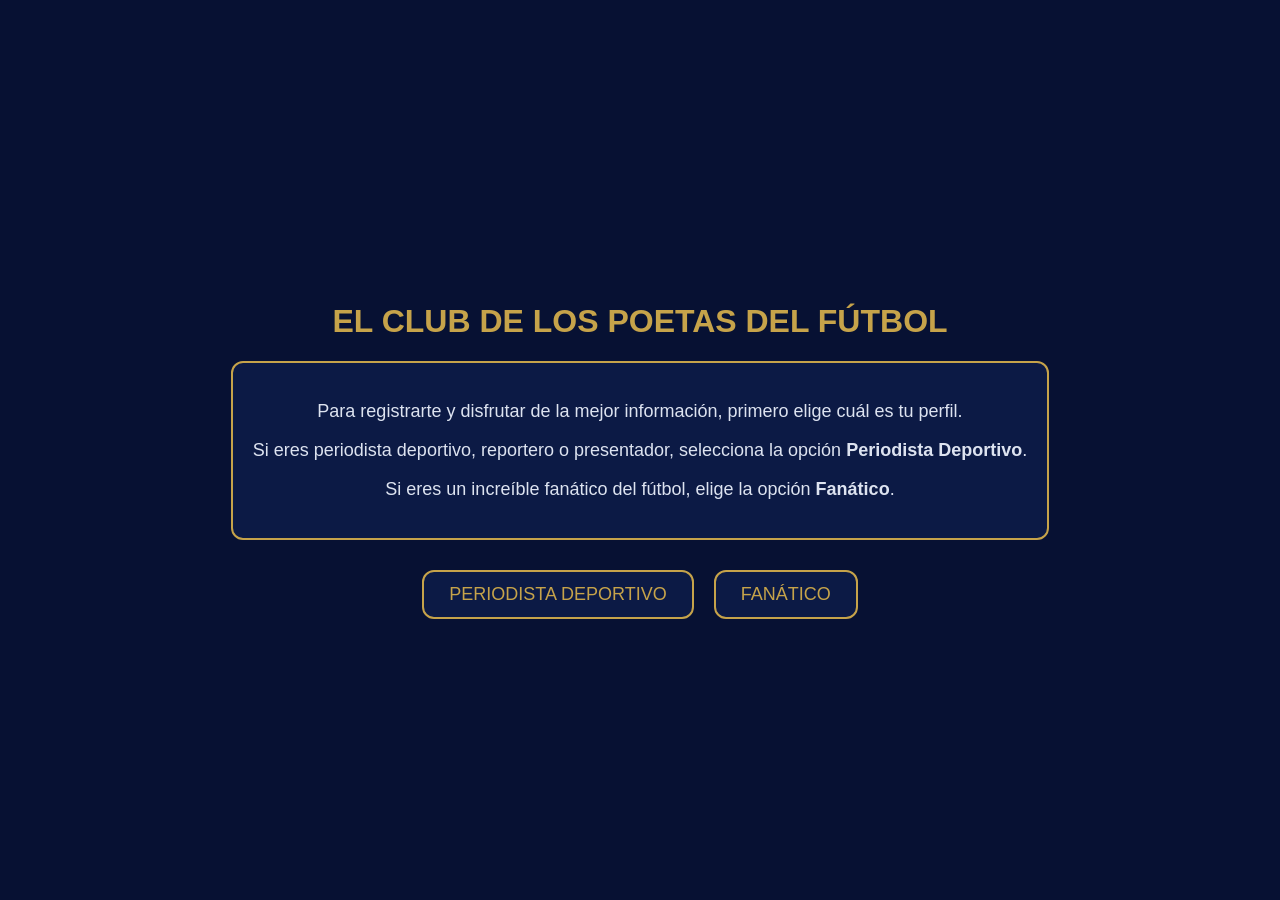
==== frontend/elegir-perfil.html @ 27e4a521 "Avance del proyecto Club Poetas" ====
<!DOCTYPE html>
<html lang="es">
<head>
    <meta charset="UTF-8">
    <title>Elegir Perfil - Club de los Poetas del Fútbol</title>
    <link rel="stylesheet" href="css/styles.css">
</head>
<body>

<header class="login-header">
</header>

<div class="login-container">

    <h1 class="login-title">EL CLUB DE LOS POETAS DEL FÚTBOL</h1>

    <div class="info-box">
        <p>
            Para registrarte y disfrutar de la mejor información, primero elige cuál es tu perfil.
        </p>
        <p>
            Si eres periodista deportivo, reportero o presentador, selecciona la opción <strong>Periodista Deportivo</strong>.
        </p>
        <p>
            Si eres un increíble fanático del fútbol, elige la opción <strong>Fanático</strong>.
        </p>
    </div>

    <div class="options">
        <a
            href="registro.html?tipo=periodista"
            class="option-btn"
            onclick="localStorage.setItem('tipoPerfil', 'periodista')"
        >
            PERIODISTA DEPORTIVO
        </a>

        <a
            href="registro.html?tipo=fanatico"
            class="option-btn"
            onclick="localStorage.setItem('tipoPerfil', 'fanatico')"
        >
            FANÁTICO
        </a>
    </div>

</div>

</body>
</html>
---- frontend/css/styles.css ----
body {  
    display: flex; 
    align-items: center;             /*vertical*/
    justify-content: center;        /* horizontal */
    min-height: 100vh;              /* mejor */
    margin: 0;                      

    background-color: #071133;    /* Azul oscuro */
    color: white;
    font-family: Arial, sans-serif;
    text-align: center;
}

h1 {
    color: #C6A34A;       /* Dorado */
    font-size: 32px;
}

p {
    color: #DDE3F0;            /* Blanco suave */
    font-size: 18px;
}

/* CONTENEDOR CENTRAL */
.container {
    max-width: 600px;
    margin: 120px auto;
    text-align: center;
    padding: 40px;
}

/* TÍTULO PREMIUM */
.title {
    font-size: 36px;
    font-weight: bold;
    color: #C6A34A;       /* Dorado */
    margin-bottom: 10px;
}

/* SUBTÍTULO */
.subtitle {
    font-size: 18px;
    color: #E1E4EA;
    margin-bottom: 40px;
}

/* BOTONES */
.button-group {
    display: flex;
    justify-content: center;
    gap: 20px;
}

.btn {
    padding: 12px 24px;
    border-radius: 8px;
    text-decoration: none;
    font-size: 18px;
    font-weight: bold;
    transition: 0.3s;
}

.btn-primary {
    background-color: #C6A34A;        /* Dorado */
    color: #071133;
}

.btn-primary:hover {
    background-color: #d4b15a;
}

.btn-secondary {
    background-color: #ffffff22;
    color: white;
    border: 2px solid #C6A34A;
}

.btn-secondary:hover {
    background-color: #C6A34A;
    color: #071133;
}

/* FORMULARIO */
.form-container {
    max-width: 420px;
    width: 100%;             /* vision */
    margin: 0 20px;        
    background-color: #0C1A45;
    padding: 40px;
    border-radius: 14px;
    box-shadow: 0px 0px 18px rgba(0,0,0,0.35);
    text-align: left;
}

.form-title {
    text-align: center;
    font-size: 28px;
    color: #C6A34A;
    margin-bottom: 25px;
}

form label {
    color: #C6A34A;
    font-size: 16px;
    margin-top: 10px;
    display: block;
}

form input:focus {
    outline: none;
    border-color: #e7c46a;
}

.extra-text {
    text-align: center;
    margin-top: 20px;
    color: #DDE3F0;
}

.link {
    color: #C6A34A;
    font-weight: bold;
    text-decoration: none;
}

.link:hover {
    text-decoration: underline;
}


/* BOTÓN LOGOUT */
.logout-btn {
    color: #C6A34A;
    background-color: transparent;
    border: 2px solid #C6A34A;
    padding: 8px 18px;
    border-radius: 8px;
    text-decoration: none;
    font-weight: bold;
}

.logout-btn:hover {
    background-color: #C6A34A;
    color: #071133;
}


/* OTROS */
.info-box {
    background-color: #0C1A45;
    border: 2px solid #C6A34A;
    padding: 20px;
    border-radius: 12px;
    color: white;
    margin-top: 20px;
    text-align: center;
}

.options {
    display: flex;
    justify-content: center;
    margin-top: 30px;
    gap: 20px;
}

.option-btn {
    color: #C6A34A;
    border: 2px solid #C6A34A;
    padding: 12px 25px;
    border-radius: 12px;
    font-size: 18px;
    text-decoration: none;
    background-color: #0C1A45;
    transition: 0.3s;
}

.option-btn:hover {
    background-color: #C6A34A;
    color: #0C1A45;
}

.select-box {
    width: 100%;
    padding: 12px;
    border: 2px solid #C6A34A;
    border-radius: 10px;
    margin-bottom: 20px;
    background-color: #0C1A45;
    color: white;
    font-size: 16px;
}

.form-box input {
    width: 100%;
    padding: 10px;
    margin-top: 6px;
    margin-bottom: 12px;
    border: 2px solid #C6A34A;
    border-radius: 8px;
    background-color: #dde3f033;
    color: white;
    font-size: 16px;
}

/* LOGO */
.header-logo {
    width: 180px;
    height: auto;
    display: block;
    margin: 0 auto 20px auto;
    object-fit: contain;
    filter: drop-shadow(0 4px 10px rgba(0,0,0,0.45));
}

/* ============================= */
/*  NUEVO DASHBOARD PRO */
/* ============================= */

.dashboard-body {
    display: flex;
    flex-direction: column;
    align-items: center;
    justify-content: flex-start;
}

/* HEADER NUEVO */
.dash-header-pro {
    width: 100%;
    text-align: center;
    padding: 20px;
    border-bottom: 2px solid #C6A34A;
}

.user-info {
    margin-top: 10px;
    color: #DDE3F0;
}

.header-buttons {
    margin-top: 15px;
    display: flex;
    justify-content: center;
    gap: 15px;
}

/* BUSCADOR */
.search-section {
    margin-top: 80px;
    text-align: center;
}

.search-title {
    color: #C6A34A;
    margin-bottom: 20px;
}

.search-bar {
    width: 400px;
    max-width: 90%;
    padding: 15px;
    border-radius: 30px;
    border: 2px solid #C6A34A;
    background-color: #0C1A45;
    color: white;
    font-size: 18px;
    text-align: center;
}

/* BOTÓN FLOTANTE */
.floating-menu {
    position: fixed;
    bottom: 30px;
    right: 30px;
    background-color: #C6A34A;
    color: #071133;
    width: 60px;
    height: 60px;
    border-radius: 50%;
    display: flex;
    justify-content: center;
    align-items: center;
    font-size: 28px;
    cursor: pointer;
    box-shadow: 0 0 15px rgba(0,0,0,0.5);
}

.menu-options {
    display: none;
    position: absolute;
    bottom: 70px;
    right: 0;
    background-color: #0C1A45;
    border: 2px solid #C6A34A;
    border-radius: 10px;
    padding: 10px;
}

.menu-options a {
    display: block;
    color: white;
    padding: 8px;
    text-decoration: none;
}

.menu-options a:hover {
    color: #C6A34A;
}

.menu-options {
    display: none;
}


/* mis favoritos */
.favoritos-container {
    padding: 40px;
    text-align: center;
}

.favoritos-title {
    color: #C6A34A;
    margin-bottom: 30px;
}

.favoritos-content {
    display: flex;
    justify-content: center;
    gap: 40px;
}

/* LISTA */
.lista-jugadores {
    width: 300px;
    max-height: 400px;
    overflow-y: auto;
    background-color: #0C1A45;
    border: 2px solid #C6A34A;
    border-radius: 12px;
    padding: 15px;
}

.jugador {
    padding: 10px;
    border-bottom: 1px solid #ffffff22;
    cursor: pointer;
}

.jugador:hover {
    background-color: #C6A34A;
    color: #071133;
}

/* SELECCIONADOS */
.seleccionados {
    width: 300px;
    background-color: #0C1A45;
    border: 2px solid #C6A34A;
    border-radius: 12px;
    padding: 15px;
}

.seleccionados ul {
    list-style: none;
    padding: 0;
}

.seleccionados li {
    margin: 8px 0;
}



/* MI PERFIL DE LA APP */
.perfil-container {
    display: flex;
    justify-content: center;
    margin-top: 60px;
}

.perfil-card {
    background-color: #0C1A45;
    border: 2px solid #C6A34A;
    border-radius: 20px;
    padding: 40px;
    width: 400px;
    text-align: center;
    box-shadow: 0 0 20px rgba(0,0,0,0.5);
}

.perfil-avatar {
    font-size: 60px;
    margin-bottom: 20px;
    background-color: #C6A34A;
    color: #071133;
    width: 90px;
    height: 90px;
    border-radius: 50%;
    display: flex;
    justify-content: center;
    align-items: center;
    margin: 0 auto 20px auto;
}

.perfil-info {
    text-align: left;
}

.perfil-item {
    margin-bottom: 15px;
}

.perfil-item label {
    color: #C6A34A;
    font-size: 14px;
}

.perfil-item input {
    width: 100%;
    padding: 10px;
    border-radius: 8px;
    border: 2px solid #C6A34A;
    background-color: #071133;
    color: white;
    margin-top: 5px;
}


/* NAVEGADOR GLOBAL */
.jugador-nav {
    display: flex;
    justify-content: center;
    gap: 30px;
    margin-top: 20px;
    color: #C6A34A;
    font-weight: bold;
}

.jugador-nav span {
    cursor: pointer;
}

.jugador-nav .active {
    border-bottom: 2px solid #C6A34A;
}

/* CONTENEDOR */
.jugador-container {
    max-width: 1000px;
    margin: 40px auto;
    padding: 20px;
}

/* HEADER */
.jugador-header h2 {
    color: #C6A34A;
    font-size: 32px;
}

.frase {
    color: #DDE3F0;
    font-style: italic;
}

/* BLOQUE PRINCIPAL */
.jugador-main {
    display: flex;
    gap: 30px;
    margin-top: 30px;
}

/* IMAGEN */
.jugador-img {
    width: 200px;
    height: 250px;
    background-color: #0C1A45;
    border: 2px solid #C6A34A;
    border-radius: 12px;
    display: flex;
    align-items: center;
    justify-content: center;
    font-size: 50px;
}

/* INFO */
.jugador-info {
    background-color: #0C1A45;
    padding: 20px;
    border-radius: 12px;
    border: 2px solid #C6A34A;
    flex: 1;
}

.descripcion {
    margin-top: 10px;
    color: #DDE3F0;
}

/* STATS */
.stats-grid {
    display: grid;
    grid-template-columns: repeat(2, 1fr);
    gap: 20px;
    margin-top: 30px;
}

.stat-card {
    background-color: #0C1A45;
    border: 2px solid #C6A34A;
    border-radius: 12px;
    padding: 20px;
    text-align: center;
}

.stat-card h3 {
    color: #C6A34A;
    font-size: 28px;
}

/* CLUBES */
.jugador-clubes {
    margin-top: 30px;
    background-color: #0C1A45;
    border: 2px solid #C6A34A;
    padding: 20px;
    border-radius: 12px;
}

.jugador-clubes {
    text-align: center;
}

.jugador-clubes ul {
    list-style: none;
    padding: 0;
    margin: 10px 0 0 0;
}

/* VEREDICTO */
.jugador-veredicto {
    margin-top: 30px;
    text-align: center;
    background-color: #0C1A45;
    border: 2px solid #C6A34A;
    padding: 20px;
    border-radius: 12px;
}

.jugador-veredicto p {
    font-size: 24px;
    color: #C6A34A;
}
/* BODY SOLO PARA JUGADOR */
.jugador-body {
    display: block;
    margin: 0;
    background-color: #071133;
    color: white;
    font-family: Arial, sans-serif;
}

/* FIX CONTENIDO */
.jugador-container {
    max-width: 1000px;
    margin: 40px auto;
    padding: 20px;
}

/* MEJOR DISTRIBUCIÓN */
.jugador-main {
    display: flex;
    gap: 40px;
    align-items: flex-start;
}

/* RESPONSIVE */
@media (max-width: 768px) {
    .jugador-main {
        flex-direction: column;
        align-items: center;
    }

    .stats-grid {
        grid-template-columns: 1fr;
    }
}
/* JUGADOR PAGINA ORDEN */
.jugador-container {
    max-width: 1100px;
    width: 100%;
    margin: 40px auto;
    padding: 20px;
}

/* CENTRAR CONTENIDO CORRECTO */
.jugador-header {
    text-align: center;
    margin-bottom: 20px;
}

/* BLOQUE PRINCIPAL BIEN DISTRIBUIDO */
.jugador-main {
    display: flex;
    justify-content: center;
    align-items: flex-start;
    gap: 40px;
    flex-wrap: wrap;
}

/* IMAGEN */
.jugador-img {
    width: 220px;
    height: 260px;
}

/* INFO */
.jugador-info {
    max-width: 500px;
    text-align: left;
}

/* GRID DE STATS PRO */
.stats-grid {
    display: grid;
    grid-template-columns: repeat(4, 1fr);
    gap: 15px;
}

/* RESPONSIVE */
@media (max-width: 900px) {
    .stats-grid {
        grid-template-columns: repeat(2, 1fr);
    }

    .jugador-main {
        flex-direction: column;
        align-items: center;
    }

    .jugador-info {
        text-align: center;
    }
}

/* buscador mejorado mas experto */
.sugerencias-box {
    width: 400px;
    max-width: 90%;
    margin: 10px auto;
    background-color: #0C1A45;
    border: 2px solid #C6A34A;
    border-radius: 10px;
    text-align: left;
    display: none;
    max-height: 250px;
    overflow-y: auto;
}

.sugerencia-item {
    padding: 10px;
    cursor: pointer;
    border-bottom: 1px solid #ffffff22;
}

.sugerencia-item:hover {
    background-color: #C6A34A;
    color: #071133;
}

/* numeros mejorado*/
.numeros-box {
    background: linear-gradient(145deg, #0C1A45, #081233);
    border: 2px solid #C6A34A;
    border-radius: 16px;
    padding: 25px;
    margin-bottom: 25px;
    box-shadow: 0 0 15px rgba(198,163,74,0.2);
    transition: 0.3s;
}

.numeros-box:hover {
    transform: scale(1.02);
    box-shadow: 0 0 25px rgba(198,163,74,0.4);
}

.numeros-box h3 {
    color: #C6A34A;
    margin-bottom: 15px;
}

.numeros-box li {
    display: flex;
    justify-content: space-between;
    padding: 10px 0;
    border-bottom: 1px solid #ffffff22;
    font-size: 16px;
}

.mini-search {
    margin-top: 25px;
    display: flex;
    justify-content: center;
}

.mini-search form {
    display: flex;
    align-items: center;
    background-color: #0C1A45;
    border: 2px solid #C6A34A;
    border-radius: 30px;
    padding: 5px 10px;
    box-shadow: 0 0 10px rgba(198,163,74,0.2);
    transition: 0.3s;
}

.mini-search form:focus-within {
    box-shadow: 0 0 18px rgba(198,163,74,0.5);
}

.mini-search-bar {
    border: none;
    outline: none;
    background: transparent;
    color: white;
    padding: 10px;
    width: 220px;
    font-size: 15px;
}

.mini-search-bar::placeholder {
    color: #aaa;
}

.mini-search button {
    background-color: #C6A34A;
    border: none;
    border-radius: 50%;
    width: 35px;
    height: 35px;
    cursor: pointer;
    color: #071133;
    font-size: 14px;
    display: flex;
    align-items: center;
    justify-content: center;
    transition: 0.3s;
}

.mini-search button:hover {
    background-color: #d4b15a;
    transform: scale(1.1);
}


.jugador-nav {
    display: flex;
    justify-content: center;   /*  centra TODO */
    align-items: center;
    gap: 40px;                /* espacio entre tabs y buscador */
    border-bottom: 2px solid #C6A34A;
    padding: 10px 0;
}

.nav-tabs {
    display: flex;
    gap: 30px;
}

.nav-tabs span {
    cursor: pointer;
    color: #C6A34A;
    padding-bottom: 10px;
    position: relative;
}

.nav-tabs .active::after {
    content: "";
    position: absolute;
    bottom: -2px;
    left: 0;
    width: 100%;
    height: 2px;
    background-color: #C6A34A;
}

.mini-search {
    margin: 0;              /* quitar el empuje hacia abajo */
    display: flex;
    align-items: center;
}

.mini-search form {
    margin: 0;
    display: flex;
    align-items: center;
}

.forgot-link {                        /*olvido de *** */
    display: block;
    margin-top: 10px;
    color: #d4af37; /* dorado */
    text-decoration: none;
    font-size: 14px;
}

/* ===== FORGOT PASSWORD ===== */

.forgot-box h2 {
    color: #d4af37;
}

.forgot-box label {
    color: #d4af37;
    display: block;
    text-align: left;
    margin-bottom: 5px;
}

/* INPUT BONITO */
.forgot-box input {
    width: 100%;
    padding: 12px;
    border: 2px solid #d4af37;
    border-radius: 8px;
    background-color: #1c2a4a;
    color: white;
    margin-bottom: 15px;
    outline: none;
}

/* BOTÓN PRO */
.forgot-box button {
    width: 100%;
    padding: 12px;
    background-color: #d4af37;
    color: #0b1a3a;
    border: none;
    border-radius: 8px;
    font-weight: bold;
    cursor: pointer;
    transition: 0.3s;
}

.forgot-box button:hover {
    background-color: #b8962e;
}

/* TEXTO */
.forgot-box p {
    color: #ccc;
    margin-bottom: 20px;
}

/* LINK */
.forgot-box .back-link {
    color: #d4af37;
    display: block;
    margin-top: 15px;
    text-decoration: none;
}

/* BOTÓN COMO LINK */
.btn-link {
    display: block;
    text-align: center;
    margin-top: 15px;
    padding: 12px;
    background-color: #d4af37;
    color: #0b1a3a;
    border-radius: 8px;
    text-decoration: none;
    font-weight: bold;
    transition: 0.3s;
}

.btn-link:hover {
    background-color: #b8962e;
}

/* ===== RESET PASSWORD ===== */

.reset-box h2 {
    color: #d4af37;
}

.reset-box p {
    color: #ccc;
    margin-bottom: 20px;
}

/* INPUT */
.reset-box input {
    width: 100%;
    padding: 12px;
    border: 2px solid #d4af37;
    border-radius: 8px;
    background-color: #1c2a4a;
    color: white;
    margin-bottom: 15px;
    outline: none;
}

/* BOTÓN */
.reset-box button {
    width: 100%;
    padding: 12px;
    background-color: #d4af37;
    color: #0b1a3a;
    border: none;
    border-radius: 8px;
    font-weight: bold;
    cursor: pointer;
    transition: 0.3s;
}

.reset-box button:hover {
    background-color: #b8962e;
}

/* FLECHA LADO IZQUIERDO CENTRADA */
.back-arrow {
    position: fixed;
    top: 50%;
    left: 20px;
    transform: translateY(-50%);
    
    font-size: 40px;
    color: #d4af37;
    text-decoration: none;
    font-weight: bold;

    transition: 0.3s;
}

/* EFECTO HOVER */
.back-arrow:hover {
    transform: translateY(-50%) scale(1.2);
    color: #b8962e;
}

/*  ARREGLAR IMAGEN JUGADOR (NO TOCAR LO DEMÁS) */
.jugador-img img {
    width: 100%;
    height: 100%;
    object-fit: cover;
    border-radius: 12px;
}

/* EFECTO GLOBAL PARA TODAS LAS CARDS */
.card-hover {
    transition: 0.3s;
    box-shadow: 0 0 15px rgba(198,163,74,0.2);
}

.card-hover:hover {
    transform: scale(1.03);
    box-shadow: 0 0 25px rgba(198,163,74,0.5);
}
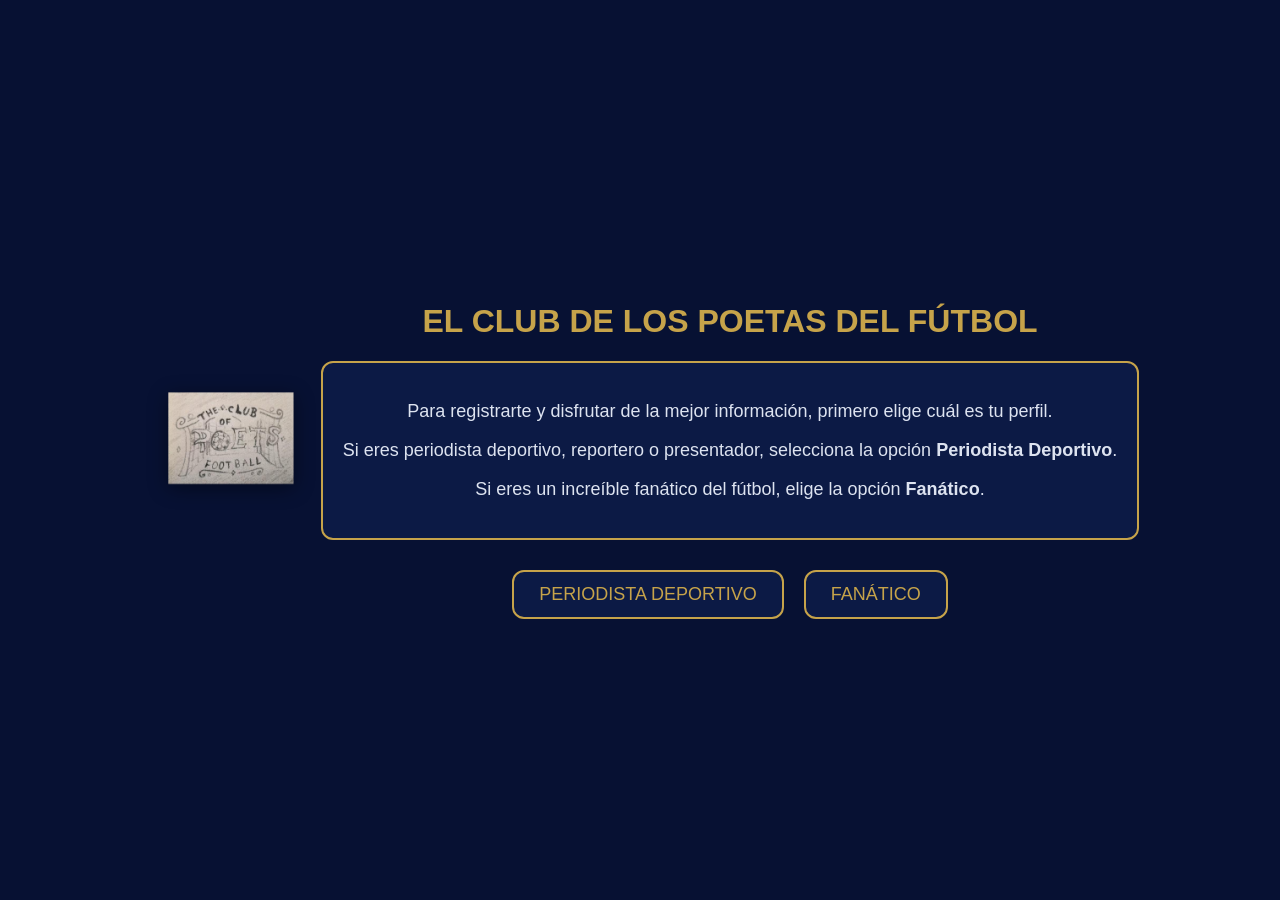
==== commit 7f1e36b0: "auditoria y blindaje de seguridad frontend" ====
--- a/frontend/elegir-perfil.html
+++ b/frontend/elegir-perfil.html
@@ -2,12 +2,14 @@
 <html lang="es">
 <head>
     <meta charset="UTF-8">
+    <meta name="viewport" content="width=device-width, initial-scale=1.0">
     <title>Elegir Perfil - Club de los Poetas del Fútbol</title>
     <link rel="stylesheet" href="css/styles.css">
 </head>
 <body>
 
 <header class="login-header">
+    <img src="img/logo.png" class="header-logo" alt="Logo CPF">
 </header>
 
 <div class="login-container">
@@ -47,4 +49,4 @@
 </div>
 
 </body>
-</html>
+</html>
--- a/frontend/css/styles.css
+++ b/frontend/css/styles.css
@@ -58,6 +58,21 @@
     font-size: 18px;
     font-weight: bold;
     transition: 0.3s;
+
+    color: #C6A34A;
+    background: transparent;
+    border: none;
+
+    display: inline-flex;
+    align-items: center;
+    gap: 8px;
+}
+
+/* EFECTO HOVER PREMIUM */
+.btn:hover {
+    color: #e7c46a;
+    transform: translateX(-3px);
+    text-shadow: 0 0 10px rgba(198,163,74,0.5);
 }
 
 .btn-primary {
@@ -83,14 +98,14 @@
 /* FORMULARIO */
 .form-container {
     max-width: 420px;
-    width: 100%;             /* vision */
-    margin: 0 20px;        
+    width: 420%;             /* vision */      
     background-color: #0C1A45;
     padding: 40px;
     border-radius: 14px;
     box-shadow: 0px 0px 18px rgba(0,0,0,0.35);
     text-align: left;
 }
+
 
 .form-title {
     text-align: center;
@@ -180,27 +195,98 @@
 }
 
 .select-box {
-    width: 100%;
-    padding: 12px;
-    border: 2px solid #C6A34A;
-    border-radius: 10px;
-    margin-bottom: 20px;
+
+    width: 100%;
+
+    height: 48px;
+
+    background-color: #dde3f033;
+
+    color: white;
+
+    border: 2px solid #C6A34A;
+
+    border-radius: 8px;
+
+    box-sizing: border-box;
+}
+
+.select-box option {
+
     background-color: #0C1A45;
+
     color: white;
+    
+}
+
+.registro-form input,
+.registro-form select {
+
+    width: 100%;
+
+    height: 48px;
+
+    padding: 10px 14px;
+
+    margin-top: 6px;
+
+    margin-bottom: 12px;
+
+    border: 2px solid #C6A34A;
+
+    border-radius: 8px;
+
+    background-color: #dde3f033;
+
+    color: white;
+
     font-size: 16px;
+
+    box-sizing: border-box;
+}
+
+.registro-container {
+
+    width: 420px;
+
+    max-width: 420px;
+
+    background-color: #0C1A45;
+
+    padding: 40px;
+
+    border-radius: 14px;
+
+    box-shadow: 0px 0px 18px rgba(0,0,0,0.35);
+
+    text-align: left;
 }
 
 .form-box input {
-    width: 100%;
-    padding: 10px;
+
+    width: 100%;
+
+    height: 48px;
+
+    padding: 10px 14px;
+
     margin-top: 6px;
+
     margin-bottom: 12px;
-    border: 2px solid #C6A34A;
+
+    border: 2px solid #C6A34A;
+
     border-radius: 8px;
+
     background-color: #dde3f033;
+
     color: white;
+
     font-size: 16px;
-}
+
+    box-sizing: border-box;
+}
+
 
 /* LOGO */
 .header-logo {
@@ -268,9 +354,10 @@
 
 /* BOTÓN FLOTANTE */
 .floating-menu {
+    z-index: 999;
     position: fixed;
     bottom: 30px;
-    right: 30px;
+    right: 300px;
     background-color: #C6A34A;
     color: #071133;
     width: 60px;
@@ -310,65 +397,212 @@
     display: none;
 }
 
-
-/* mis favoritos */
+/* ========================= */
+/* MIS FAVORITOS MEJORAR APARIENCIA */
+/* ========================= */
+
 .favoritos-container {
-    padding: 40px;
+    width: 100%;
+    max-width: 1400px;
+    padding: 40px 20px;
     text-align: center;
 }
 
 .favoritos-title {
     color: #C6A34A;
-    margin-bottom: 30px;
+    margin-bottom: 35px;
+    font-size: 28px;
+    text-shadow: 0 0 10px rgba(198,163,74,0.25);
 }
 
 .favoritos-content {
     display: flex;
     justify-content: center;
+    align-items: flex-start;
     gap: 40px;
-}
-
-/* LISTA */
+    flex-wrap: wrap;
+}
+
+/* ========================= */
+/* LISTA JUGADORES */
+/* ========================= */
+
 .lista-jugadores {
-    width: 300px;
-    max-height: 400px;
+    width: 420px;
+    max-height: 650px;
     overflow-y: auto;
-    background-color: #0C1A45;
-    border: 2px solid #C6A34A;
+
+    background: linear-gradient(145deg, #0C1A45, #081233);
+    border: 2px solid #C6A34A;
+    border-radius: 20px;
+
+    padding: 20px;
+
+    box-shadow: 0 0 20px rgba(198,163,74,0.15);
+    transition: 0.3s;
+}
+
+.lista-jugadores:hover {
+    transform: scale(1.01);
+    box-shadow: 0 0 28px rgba(198,163,74,0.35);
+}
+
+/* SCROLL PRO */
+
+.lista-jugadores::-webkit-scrollbar {
+    width: 10px;
+}
+
+.lista-jugadores::-webkit-scrollbar-track {
+    background: #071133;
+    border-radius: 10px;
+}
+
+.lista-jugadores::-webkit-scrollbar-thumb {
+    background: #C6A34A;
+    border-radius: 10px;
+}
+
+/* ITEMS */
+
+.jugador {
+    background-color: rgba(255,255,255,0.03);
+
+    margin-bottom: 10px;
+    padding: 14px;
+
     border-radius: 12px;
-    padding: 15px;
-}
-
-.jugador {
-    padding: 10px;
-    border-bottom: 1px solid #ffffff22;
+
+    border: 1px solid rgba(255,255,255,0.06);
+
     cursor: pointer;
+
+    transition: 0.3s;
+
+    font-size: 15px;
+    font-weight: 500;
 }
 
 .jugador:hover {
     background-color: #C6A34A;
     color: #071133;
-}
-
-/* SELECCIONADOS */
+
+    transform: translateX(6px);
+
+    box-shadow: 0 0 18px rgba(198,163,74,0.4);
+}
+
+/* ========================= */
+/* PANEL FAVORITOS */
+/* ========================= */
+
 .seleccionados {
-    width: 300px;
-    background-color: #0C1A45;
-    border: 2px solid #C6A34A;
-    border-radius: 12px;
-    padding: 15px;
-}
+    width: 420px;
+
+    background: linear-gradient(145deg, #0C1A45, #081233);
+
+    border: 2px solid #C6A34A;
+    border-radius: 20px;
+
+    padding: 25px;
+
+    box-shadow: 0 0 20px rgba(198,163,74,0.15);
+
+    transition: 0.3s;
+}
+
+.seleccionados:hover {
+    transform: scale(1.01);
+    box-shadow: 0 0 28px rgba(198,163,74,0.35);
+}
+
+.seleccionados h3 {
+    color: #C6A34A;
+    margin-bottom: 20px;
+    font-size: 24px;
+}
+
+/* LISTA FAVORITOS */
 
 .seleccionados ul {
     list-style: none;
     padding: 0;
-}
+    margin: 0;
+}
+
+/* ITEM FAVORITO */
 
 .seleccionados li {
-    margin: 8px 0;
-}
-
-
+    display: flex;
+    justify-content: space-between;
+    align-items: center;
+
+    background-color: rgba(255,255,255,0.03);
+
+    padding: 14px;
+    margin-bottom: 12px;
+
+    border-radius: 12px;
+
+    border: 1px solid rgba(255,255,255,0.06);
+
+    transition: 0.3s;
+}
+
+.seleccionados li:hover {
+    transform: scale(1.02);
+    box-shadow: 0 0 18px rgba(198,163,74,0.25);
+}
+
+/* BOTÓN ELIMINAR */
+
+.seleccionados li button {
+    background-color: transparent;
+
+    border: 2px solid #C6A34A;
+
+    color: #C6A34A;
+
+    width: 35px;
+    height: 35px;
+
+    border-radius: 50%;
+
+    cursor: pointer;
+
+    transition: 0.3s;
+
+    font-size: 14px;
+}
+
+.seleccionados li button:hover {
+    background-color: #C6A34A;
+    color: #071133;
+
+    transform: scale(1.15) rotate(8deg);
+}
+
+/* BOTÓN GUARDAR */
+
+.seleccionados .btn {
+    margin-top: 20px;
+    width: 100%;
+}
+
+/* RESPONSIVE */
+
+@media (max-width: 950px) {
+
+    .favoritos-content {
+        flex-direction: column;
+        align-items: center;
+    }
+
+    .lista-jugadores,
+    .seleccionados {
+        width: 90%;
+    }
+}
 
 /* MI PERFIL DE LA APP */
 .perfil-container {
@@ -425,12 +659,12 @@
 }
 
 
-/* NAVEGADOR GLOBAL */
+/* NAVEGADOR GLOBAL  JUGADOR.PHP*/
 .jugador-nav {
     display: flex;
     justify-content: center;
-    gap: 30px;
-    margin-top: 20px;
+    gap: 0px;
+    margin-top: 0px;
     color: #C6A34A;
     font-weight: bold;
 }
@@ -583,12 +817,15 @@
         grid-template-columns: 1fr;
     }
 }
-/* JUGADOR PAGINA ORDEN */
+/* JUGADOR.PHP PAGINA BLOQUE DE FOTO HASTA ABAJO */
 .jugador-container {
-    max-width: 1100px;
-    width: 100%;
-    margin: 40px auto;
-    padding: 20px;
+    max-width: 900px;
+
+    width: 100%;
+
+    margin: 5px auto 40px auto;
+
+    padding: 20px 40px;
 }
 
 /* CENTRAR CONTENIDO CORRECTO */
@@ -914,6 +1151,29 @@
 
 .reset-box button:hover {
     background-color: #b8962e;
+}
+
+/* ===== UNIFICAR MEDIDAS FORGOT Y RESET ===== */
+
+.forgot-box form,
+.reset-box form {
+
+    width: 392px;
+
+    margin: 0 auto;
+
+}
+
+.forgot-box input,
+.forgot-box button,
+.reset-box input,
+.reset-box button {
+
+    width: 100%;
+
+    height: 48px;
+
+    box-sizing: border-box;
 }
 
 /* FLECHA LADO IZQUIERDO CENTRADA */
@@ -954,4 +1214,453 @@
 .card-hover:hover {
     transform: scale(1.03);
     box-shadow: 0 0 25px rgba(198,163,74,0.5);
+}
+
+/* ============================= */
+/* BANNER PROFESIONAL */
+/* ============================= */
+
+.left-global-ad,
+.right-global-ad {
+
+    position: fixed;
+
+    top: 280px;
+
+    width: 180px;
+    height: 410px;
+
+    z-index: 50;
+
+    background: linear-gradient(145deg, #0C1A45, #081233);
+
+    border: 2px solid #C6A34A;
+
+    border-radius: 24px;
+
+    padding: 10px;
+
+    overflow: hidden;
+
+    box-shadow:
+    0 0 20px rgba(0,0,0,0.35),
+    0 0 15px rgba(198,163,74,0.15);
+
+    transition: 0.3s ease;
+}
+
+/* EFECTO HOVER */
+
+.left-global-ad:hover,
+.right-global-ad:hover {
+
+    transform: translateY(-5px);
+
+    box-shadow:
+    0 0 30px rgba(0,0,0,0.45),
+    0 0 25px rgba(198,163,74,0.25);
+}
+
+/* POSICIONES */
+
+.left-global-ad {
+    left: 15px;
+}
+
+.right-global-ad {
+    right: 15px;
+}
+
+/* IMÁGENES */
+
+.left-global-ad img,
+.right-global-ad img {
+
+    width: 100%;
+    height: 100%;
+
+    object-fit: contain;
+    background: #081233;
+
+    border-radius: 16px;
+
+    display: block;
+}
+
+/* RESPONSIVE */
+
+@media (max-width: 1500px) {
+
+    .left-global-ad,
+    .right-global-ad {
+
+        width: 160px;
+        height: 500px;
+    }
+}
+
+@media (max-width: 1300px) {
+
+    .left-global-ad,
+    .right-global-ad {
+
+        display: none;
+    }
+}
+
+/* CONTENEDOR PASSWORD */
+
+.password-container {
+
+    position: relative;
+
+    width: 100%;
+}
+
+/* INPUT */
+
+.password-container input {
+
+    width: 100%;
+}
+
+/* OJO */
+
+.toggle-password {
+
+    position: absolute;
+
+    right: 15px;
+
+    top: 50%;
+
+    transform: translateY(-50%);
+
+    cursor: pointer;
+
+    font-size: 20px;
+
+    user-select: none;
+
+    transition: 0.3s ease;
+
+    opacity: 0.8;
+}
+
+.toggle-password:hover {
+
+    transform: translateY(-50%) scale(1.1);
+
+    opacity: 1;
+}
+
+/* =========================================
+   NOSOTROS
+========================================= */
+
+.nosotros-container {
+
+    max-width: 1100px;
+
+    margin: 25px auto;
+
+    padding: 20px;
+}
+
+
+/* HERO CARD */
+
+.nosotros-card {
+
+    background: linear-gradient(
+        145deg,
+        #0C1A45,
+        #081233
+    );
+
+    position: relative;
+
+    overflow: hidden;
+
+    border: 2px solid #C6A34A;
+
+    border-radius: 25px;
+
+    padding: 50px;
+
+    text-align: center;
+
+    box-shadow:
+        0 0 25px rgba(198,163,74,0.15);
+
+    margin-bottom: 40px;
+
+    max-width: 810px;
+
+    margin: 0 auto 30px auto;
+}
+
+.nosotros-card h1 {
+
+    text-transform: uppercase;
+
+    font-weight: 700;
+    
+    color: #C6A34A;
+
+    font-size: 48px;
+
+    margin-bottom: 25px;
+
+    letter-spacing: 3px;
+}
+
+.nosotros-card p {
+
+    color: #DDE3F0;
+
+    font-size: 18px;
+
+    line-height: 1.8;
+}
+
+
+/* MISION Y VISION */
+
+.mision-vision-container {
+
+    display: flex;
+
+    gap: 25px;
+
+    justify-content: center;
+
+    flex-wrap: wrap;
+
+    margin-bottom: 30px;
+}
+
+.mision-card,
+.vision-card {
+
+    width: 380px;
+
+    min-width: 380px;
+
+    background: linear-gradient(
+        145deg,
+        #0C1A45,
+        #081233
+    );
+
+    transition: 0.3s ease;
+
+    border: 2px solid #C6A34A;
+
+    border-radius: 20px;
+
+    padding: 30px;
+
+    text-align: justify;
+
+    box-shadow:
+        0 0 20px rgba(198,163,74,0.12);
+}
+
+.mision-card h2,
+.vision-card h2 {
+
+    text-align: center; 
+
+    color: #C6A34A;
+
+    margin-bottom: 15px;
+    
+}
+
+.mision-card p,
+.vision-card p {
+
+    color: #DDE3F0;
+
+    line-height: 1.7;
+}
+
+.metodologia-card {
+
+    max-width: 835px;
+
+    margin: 0 auto;
+
+    background: linear-gradient(
+        145deg,
+        #0C1A45,
+        #081233
+    );
+
+    border: 2px solid #C6A34A;
+
+    border-radius: 20px;
+
+    padding: 35px;
+
+    box-shadow:
+        0 0 20px rgba(198,163,74,0.12);
+}
+
+.metodologia-card h2 {
+
+    color: #C6A34A;
+
+    text-align: center;
+
+    margin-bottom: 25px;
+}
+
+.metodologia-card p {
+
+    color: #DDE3F0;
+
+    text-align: justify;
+
+    line-height: 1.9;
+
+    margin-bottom: 20px;
+}
+
+/* =========================================
+   DETALLES PREMIUM
+========================================= */
+
+.nosotros-linea {
+
+    width: 180px;
+
+    height: 3px;
+
+    background: #C6A34A;
+
+    margin: 0 auto 20px auto;
+
+    border-radius: 10px;
+}
+
+.nosotros-subtitulo {
+
+    color: #C6A34A !important;
+
+    letter-spacing: 5px;
+
+    font-size: 13px;
+
+    font-weight: 600;
+
+    text-transform: uppercase;
+
+    margin-bottom: 25px;
+}
+
+.frase-destacada {
+
+    font-family: 'Cinzel', serif;
+
+    font-size: 20px !important;
+
+    color: #C6A34A !important;
+
+    font-style: italic;
+
+    margin: 30px 0;
+
+    font-weight: bold;
+}
+
+
+.manifiesto {
+
+    text-align: justify;
+
+    max-width: 720px;
+
+    margin: auto;
+
+    line-height: 2.1;
+
+    color: #DDE3F0;
+}
+
+.manifiesto p {
+
+    margin-bottom: 25px;
+}
+
+.nosotros-card::before {
+
+    content: "";
+
+    position: absolute;
+
+    top: 0;
+
+    left: -100%;
+
+    width: 100%;
+
+    height: 100%;
+
+    background: linear-gradient(
+        90deg,
+        transparent,
+        rgba(255,255,255,0.04),
+        transparent
+    );
+
+    transition: 1.5s;
+}
+
+.nosotros-card:hover::before {
+
+    left: 100%;
+}
+
+.mision-card:hover,
+.vision-card:hover {
+
+    transform: translateY(-6px);
+
+    box-shadow:
+        0 0 30px rgba(198,163,74,0.25);
+}
+
+.frase-final {
+
+
+    text-align: center;
+
+    color: #C6A34A !important;
+
+    font-size: 18px !important;
+
+    font-weight: bold;
+
+    margin-top: 40px;
+
+    font-style: italic;
+}
+
+.firma-club {
+
+    font-family: 'Great Vibes', cursive;
+
+    margin-top: 25px;
+
+    text-align: center;
+
+    color: #DDE3F0;
+
+    letter-spacing: 4px;
+
+    font-size: 12px;
+
+    opacity: 0.8;
 }
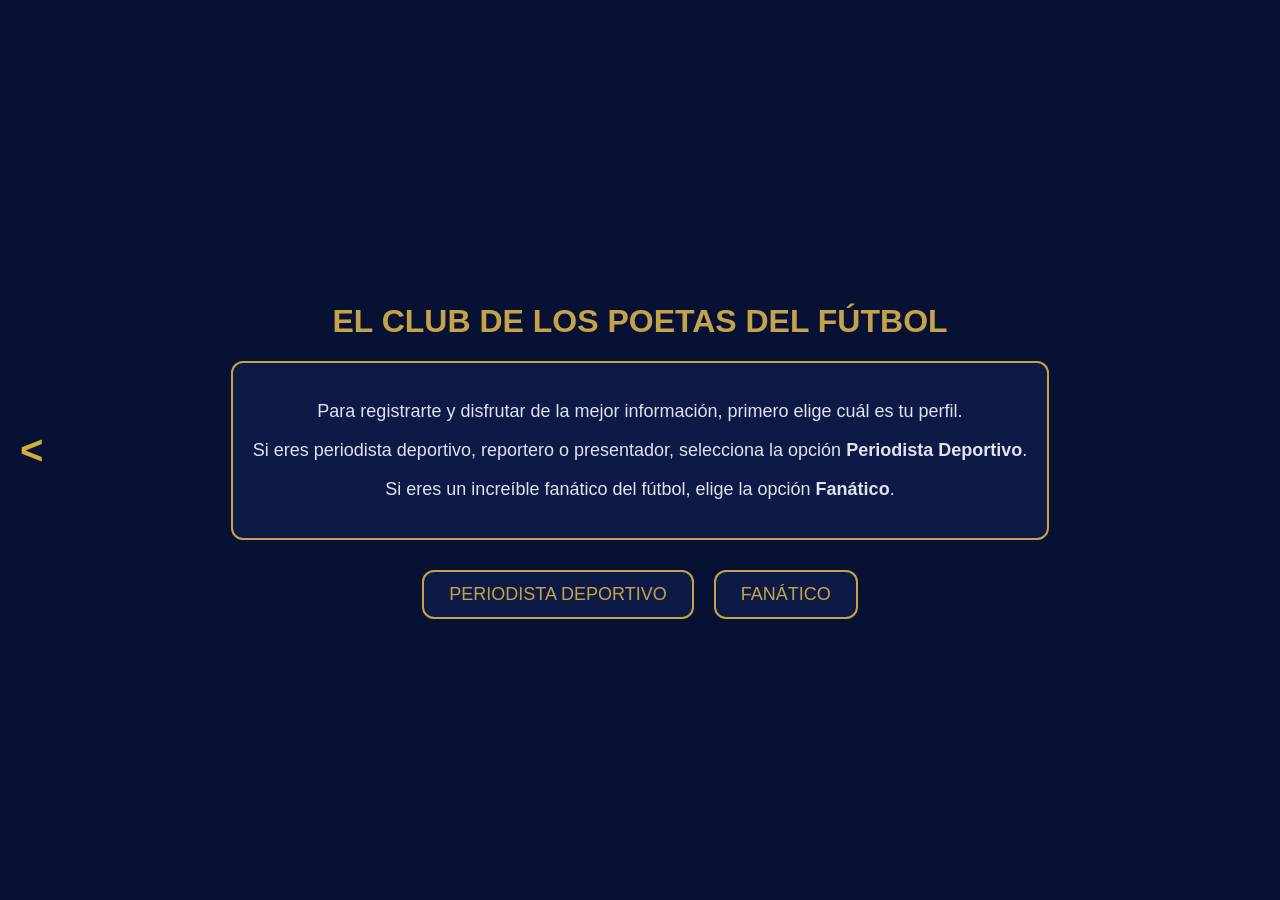
==== commit 0c24252f: "Ajuste de simetría, layout y pie de página premium global" ====
--- a/frontend/elegir-perfil.html
+++ b/frontend/elegir-perfil.html
@@ -6,12 +6,9 @@
     <title>Elegir Perfil - Club de los Poetas del Fútbol</title>
     <link rel="stylesheet" href="css/styles.css">
 </head>
+
 <body>
-
-<header class="login-header">
-    <img src="img/logo.png" class="header-logo" alt="Logo CPF">
-</header>
-
+<a href="index.html" class="back-arrow">&lt;</a>
 <div class="login-container">
 
     <h1 class="login-title">EL CLUB DE LOS POETAS DEL FÚTBOL</h1>
--- a/frontend/css/styles.css
+++ b/frontend/css/styles.css
@@ -307,13 +307,14 @@
     flex-direction: column;
     align-items: center;
     justify-content: flex-start;
+    padding-bottom: 0px
 }
 
 /* HEADER NUEVO */
 .dash-header-pro {
     width: 100%;
     text-align: center;
-    padding: 20px;
+    padding: 15px;
     border-bottom: 2px solid #C6A34A;
 }
 
@@ -674,7 +675,7 @@
 }
 
 .jugador-nav .active {
-    border-bottom: 2px solid #C6A34A;
+    border-bottom: 0px solid #C6A34A;
 }
 
 /* CONTENEDOR */
@@ -688,18 +689,20 @@
 .jugador-header h2 {
     color: #C6A34A;
     font-size: 32px;
+     margin-top: 100px;
 }
 
 .frase {
     color: #DDE3F0;
     font-style: italic;
+     margin-top: 25px;
 }
 
 /* BLOQUE PRINCIPAL */
 .jugador-main {
     display: flex;
-    gap: 30px;
-    margin-top: 30px;
+    gap: 0px;
+    margin-top: 100px;
 }
 
 /* IMAGEN */
@@ -734,7 +737,7 @@
     display: grid;
     grid-template-columns: repeat(2, 1fr);
     gap: 20px;
-    margin-top: 30px;
+    margin-top: 50px;
 }
 
 .stat-card {
@@ -752,7 +755,7 @@
 
 /* CLUBES */
 .jugador-clubes {
-    margin-top: 30px;
+    margin-top: 50px;
     background-color: #0C1A45;
     border: 2px solid #C6A34A;
     padding: 20px;
@@ -771,7 +774,7 @@
 
 /* VEREDICTO */
 .jugador-veredicto {
-    margin-top: 30px;
+    margin-top: 50px;
     text-align: center;
     background-color: #0C1A45;
     border: 2px solid #C6A34A;
@@ -909,9 +912,17 @@
     border: 2px solid #C6A34A;
     border-radius: 16px;
     padding: 25px;
-    margin-bottom: 25px;
+    margin-bottom: 50px;
     box-shadow: 0 0 15px rgba(198,163,74,0.2);
     transition: 0.3s;
+}
+
+/* CONTROL EXACTO PARA TÍTULO EN NÚMEROS */
+.titulo-numeros {
+    color: #C6A34A;
+    text-align: center;
+    margin-top: 100px !important;    /* <--- Si quieres BAJARLO MÁS, sube este número (ej. 50px o 60px) */
+    margin-bottom: 100px !important; /* <--- Esto SEPARA el título del primer recuadro 'Goles por club' */
 }
 
 .numeros-box:hover {
@@ -931,6 +942,7 @@
     border-bottom: 1px solid #ffffff22;
     font-size: 16px;
 }
+
 
 .mini-search {
     margin-top: 25px;
@@ -1005,7 +1017,7 @@
 .nav-tabs span {
     cursor: pointer;
     color: #C6A34A;
-    padding-bottom: 10px;
+    padding-bottom: 0px;
     position: relative;
 }
 
@@ -1223,9 +1235,9 @@
 .left-global-ad,
 .right-global-ad {
 
-    position: fixed;
-
-    top: 280px;
+    position: absolute;
+
+    top: 350px;
 
     width: 180px;
     height: 410px;
@@ -1264,11 +1276,11 @@
 /* POSICIONES */
 
 .left-global-ad {
-    left: 15px;
+    left: 50px;
 }
 
 .right-global-ad {
-    right: 15px;
+    right: 50px;
 }
 
 /* IMÁGENES */
@@ -1663,4 +1675,132 @@
     font-size: 12px;
 
     opacity: 0.8;
+}
+
+/* =========================================
+   FOOTER PREMIUM DE REALEZA (CPF)
+   ========================================= */
+
+.global-footer {
+    width: 100%;
+    background: linear-gradient(180deg, #071133 0%, #04091B 100%);
+    border-top: 2px solid #C6A34A;
+    padding: 40px 0 20px 0;
+    margin-top: 999px;
+    position: relative;
+    z-index: 10;
+    box-shadow: 0 -10px 25px rgba(0, 0, 0, 0.5);
+}
+
+.footer-container {
+    max-width: 1100px;
+    margin: 0 auto;
+    display: flex;
+    justify-content: space-between;
+    align-items: flex-start;
+    padding: 0 30px;
+    flex-wrap: wrap;
+    gap: 30px;
+}
+
+.footer-col {
+    flex: 1;
+    min-width: 220px;
+}
+
+/* TIPOGRAFÍA TIPO CASTILLO / REALEZA */
+.footer-title-royal {
+    font-family: 'Cinzel', 'Times New Roman', serif;
+    color: #C6A34A;
+    font-size: 20px;
+    letter-spacing: 1.5px;
+    margin-bottom: 10px;
+    text-transform: uppercase;
+    text-shadow: 0 0 10px rgba(198, 163, 74, 0.3);
+}
+
+.footer-tagline {
+    color: #DDE3F0;
+    font-size: 13px;
+    font-style: italic;
+    line-height: 1.6;
+    opacity: 0.8;
+}
+
+.footer-heading {
+    font-family: 'Cinzel', 'Times New Roman', serif;
+    color: #C6A34A;
+    font-size: 15px;
+    letter-spacing: 2px;
+    margin-bottom: 15px;
+    text-transform: uppercase;
+    border-bottom: 1px solid rgba(198, 163, 74, 0.3);
+    display: inline-block;
+    padding-bottom: 5px;
+}
+
+.footer-links {
+    list-style: none;
+    padding: 0;
+    margin: 0;
+}
+
+.footer-links li {
+    margin-bottom: 8px;
+}
+
+.footer-links a {
+    color: #DDE3F0;
+    text-decoration: none;
+    font-size: 14px;
+    transition: all 0.3s ease;
+    display: inline-block;
+}
+
+.footer-links a:hover {
+    color: #C6A34A;
+    transform: translateX(5px);
+    text-shadow: 0 0 8px rgba(198, 163, 74, 0.5);
+}
+
+/* SECCIÓN INFERIOR CON ÍCONOS Y LÍNEA */
+.footer-bottom {
+    max-width: 1100px;
+    margin: 30px auto 0 auto;
+    padding: 0 30px;
+    text-align: center;
+}
+
+.social-icons {
+    display: flex;
+    justify-content: flex-start; /* Alinea los íconos hacia la izquierda debajo de Nosotros */
+    gap: 15px;
+    margin-top: 15px;
+    margin-left: 130px;
+}
+
+.social-icons a {
+    color: #C6A34A;
+    font-size: 20px;
+    transition: all 0.3s ease;
+}
+
+.social-icons a:hover {
+    color: #ffffff;
+    transform: scale(1.2);
+    filter: drop-shadow(0 0 8px #C6A34A);
+}
+
+.footer-linea {
+    width: 100%;
+    height: 1px;
+    background: linear-gradient(90deg, transparent, rgba(198, 163, 74, 0.4), transparent);
+    margin: 15px 0;
+}
+
+.copyright-text {
+    color: #8A99AD;
+    font-size: 12px;
+    margin: 0;
+    letter-spacing: 0.5px;
 }
